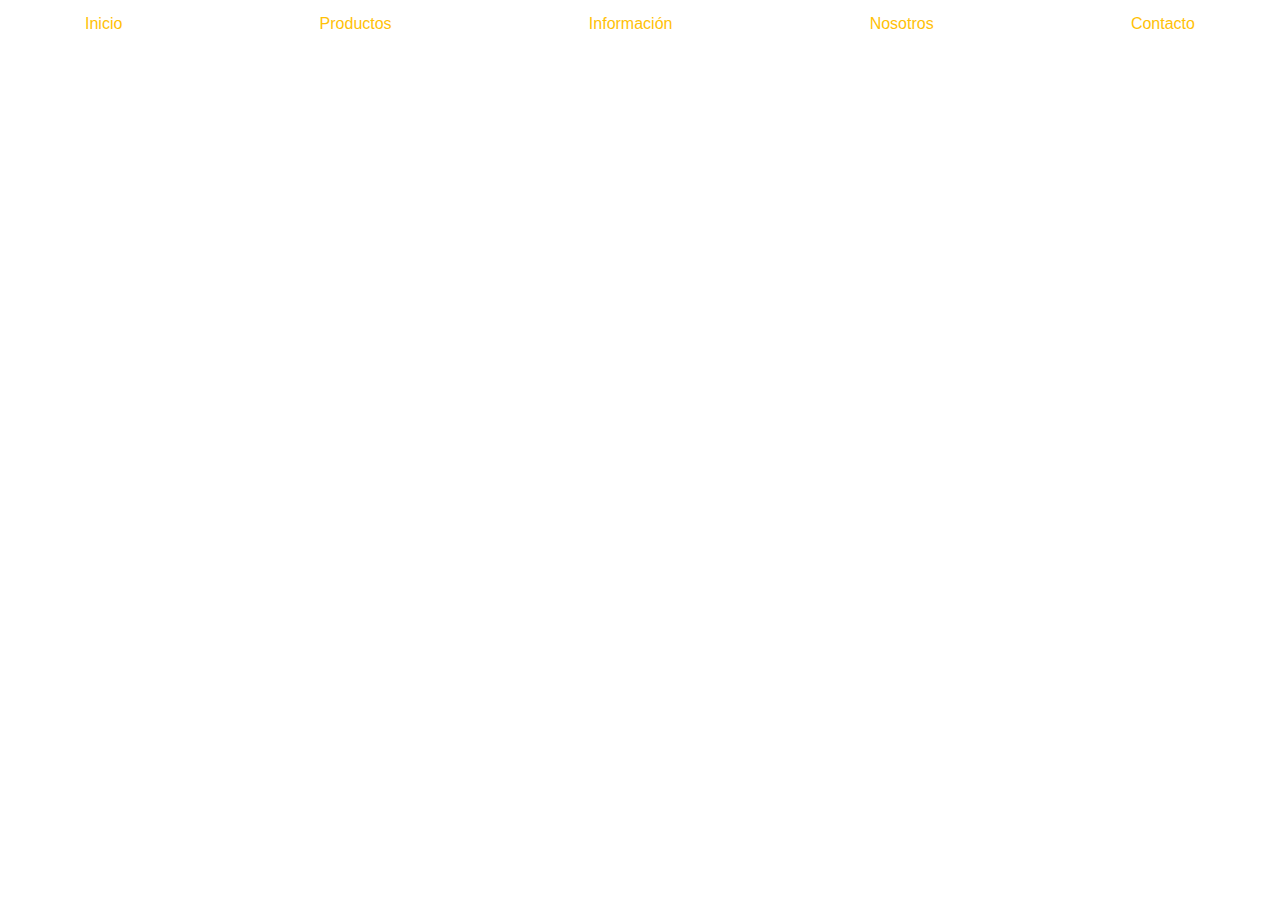
==== index.html @ 2ee017fb "initial prototypes for information, detailed info, products, and index pages" ====
<!doctype html>
<html lang="en">
  <head>
    <meta charset="utf-8">
    <meta name="viewport" content="width=device-width, initial-scale=1, shrink-to-fit=no">
    <title>Inicio Apicola Mexico</title>

    <!-- Bootstrap core CSS -->
    <link rel="stylesheet" href="https://stackpath.bootstrapcdn.com/bootstrap/4.4.1/css/bootstrap.min.css" integrity="sha384-Vkoo8x4CGsO3+Hhxv8T/Q5PaXtkKtu6ug5TOeNV6gBiFeWPGFN9MuhOf23Q9Ifjh" crossorigin="anonymous">

    <!-- Personal CSS sheet -->
    <link rel="stylesheet" type="text/css" href="personal.css"/>

  </head>


  <body>

    <nav class="site-header sticky-top navbar-light bg-white py-1">
      <div class="container d-flex flex-column flex-sm-row justify-content-between">

        <a class="py-2 text-warning" href="index.html">Inicio</a>
        <a class="py-2 text-warning" href="productos.html">Productos</a>
        <a class="py-2 text-warning" href="informacion.html">Información</a>
        <a class="py-2 text-warning" href="nosotros.html">Nosotros</a>
        <a class="py-2 text-warning" href="contacto.html">Contacto</a>
   
      </div>
    </nav> 

    <section class="inicioimagen">
      <div class="container">
        <h2>Bienvenido a Apícola México</h2>
        <p>El distribuidor número 1 de productos apícola en México</p>
      </div>
    </section>

</body>

</html>
---- personal.css ----
body {
	height: 100%;
	margin: 0;
	text-align: center;
	width: 100%;
}

h1 {
	font-family: Palatino, 'Palatino Linotype', serif;
  color: rgb(46,105,163);
  font-size: 32px;
}

h2 {
	font-size: 56px;
}


.inicioimagen {
  background-image: url("img/honeywax.jpg");
  background-size: cover;
  color: #ffffff;
	padding: 250px;
	margin: 15px;
}

.containall {
	padding: 50px;
	margin: 15px;
}

.imagenproductos {
	background-image: url('img/beeorangebackcrop.jpg');
	background-size: cover;
	background-repeat: no-repeat;
}


p {
	font-size: 2rem;
}

.py-2 {
 /* color: #F7BC1A;*/
  padding-top: 0.5rem !important;
}

.hero a {
	color: #00FFAA;
	font-size: 1.25em;
	text-decoration: none;
}

#footer {
  font-size: 0.75rem;
}
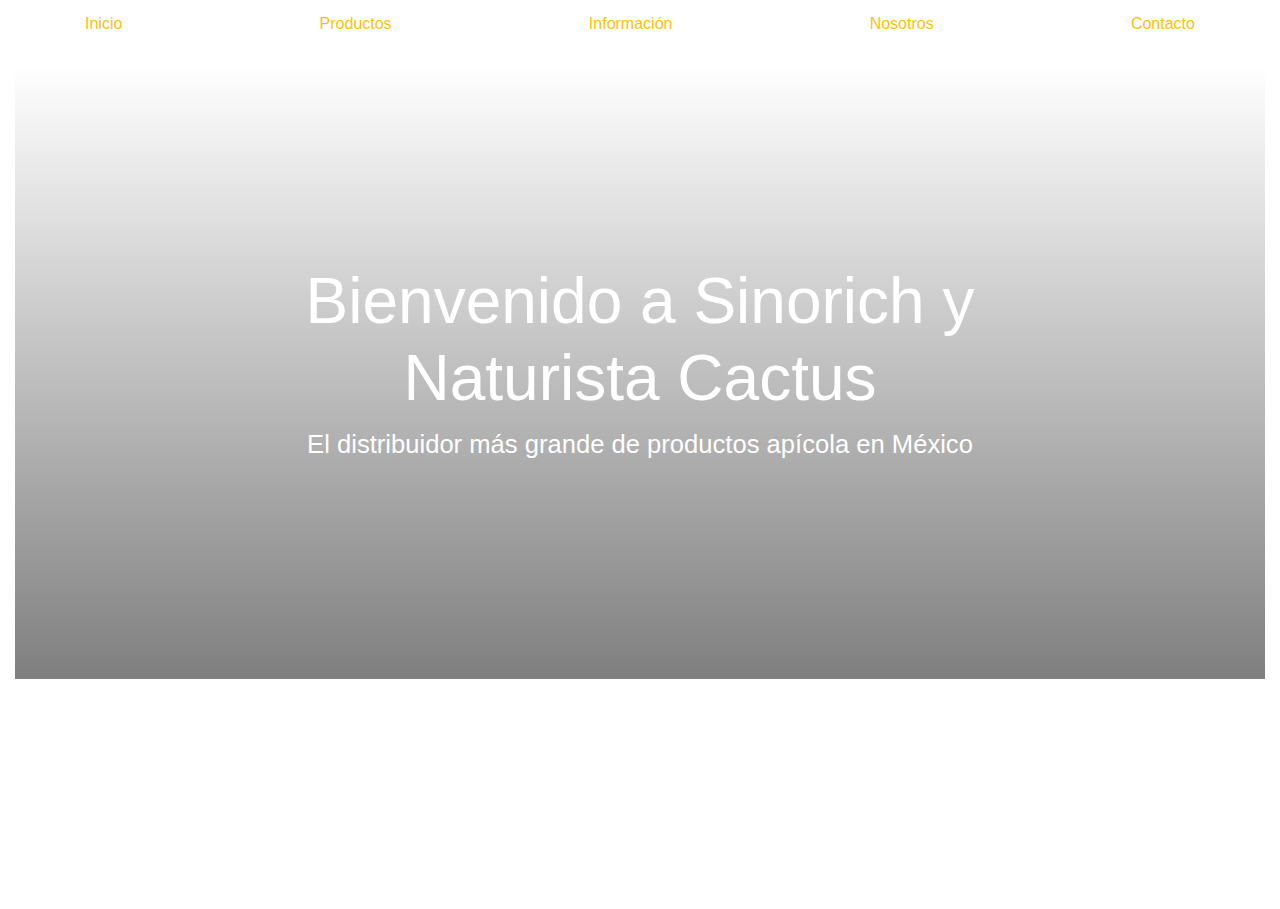
==== commit 760350f4: "finished contacts and us. All images are now correct. Cleaned up existing code" ====
--- a/index.html
+++ b/index.html
@@ -1,40 +1,42 @@
 
 <!doctype html>
 <html lang="en">
-  <head>
-    <meta charset="utf-8">
-    <meta name="viewport" content="width=device-width, initial-scale=1, shrink-to-fit=no">
-    <title>Inicio Apicola Mexico</title>
+<head>
+  <meta charset="utf-8">
+  <meta name="viewport" content="width=device-width, initial-scale=1, shrink-to-fit=no">
+  <meta name="author" content="Kathy Li Zhang">
 
-    <!-- Bootstrap core CSS -->
-    <link rel="stylesheet" href="https://stackpath.bootstrapcdn.com/bootstrap/4.4.1/css/bootstrap.min.css" integrity="sha384-Vkoo8x4CGsO3+Hhxv8T/Q5PaXtkKtu6ug5TOeNV6gBiFeWPGFN9MuhOf23Q9Ifjh" crossorigin="anonymous">
+  <title>Inicio Apicola Mexico</title>
 
-    <!-- Personal CSS sheet -->
-    <link rel="stylesheet" type="text/css" href="personal.css"/>
+  <!-- Bootstrap core CSS -->
+  <link rel="stylesheet" href="https://stackpath.bootstrapcdn.com/bootstrap/4.4.1/css/bootstrap.min.css" integrity="sha384-Vkoo8x4CGsO3+Hhxv8T/Q5PaXtkKtu6ug5TOeNV6gBiFeWPGFN9MuhOf23Q9Ifjh" crossorigin="anonymous">
 
-  </head>
+  <!-- Personal CSS sheet -->
+  <link rel="stylesheet" type="text/css" href="personal.css"/>
+
+</head>
 
 
-  <body>
+<body>
 
-    <nav class="site-header sticky-top navbar-light bg-white py-1">
-      <div class="container d-flex flex-column flex-sm-row justify-content-between">
+  <nav class="site-header sticky-top navbar-light bg-white py-1">
+    <div class="container d-flex flex-column flex-sm-row justify-content-between">
 
-        <a class="py-2 text-warning" href="index.html">Inicio</a>
-        <a class="py-2 text-warning" href="productos.html">Productos</a>
-        <a class="py-2 text-warning" href="informacion.html">Información</a>
-        <a class="py-2 text-warning" href="nosotros.html">Nosotros</a>
-        <a class="py-2 text-warning" href="contacto.html">Contacto</a>
-   
-      </div>
-    </nav> 
+      <a class="py-2 text-warning" href="index.html">Inicio</a>
+      <a class="py-2 text-warning" href="productos.html">Productos</a>
+      <a class="py-2 text-warning" href="informacion.html">Información</a>
+      <a class="py-2 text-warning" href="nosotros.html">Nosotros</a>
+      <a class="py-2 text-warning" href="contacto.html">Contacto</a>
+      
+    </div>
+  </nav> 
 
-    <section class="inicioimagen">
-      <div class="container">
-        <h2>Bienvenido a Apícola México</h2>
-        <p>El distribuidor número 1 de productos apícola en México</p>
-      </div>
-    </section>
+  <section class="inicioimagen">
+    <div class="container">
+      <h2 style="font-size:5vw;">Bienvenido a Sinorich y Naturista Cactus</h2>
+      <p style="font-size:2vw;">El distribuidor más grande de productos apícola en México</p>
+    </div>
+  </section>
 
 </body>
 
--- a/personal.css
+++ b/personal.css
@@ -1,3 +1,7 @@
+html { 
+	height: 101%; 
+}
+
 body {
 	height: 100%;
 	margin: 0;
@@ -5,24 +9,30 @@
 	width: 100%;
 }
 
-h1 {
-	font-family: Palatino, 'Palatino Linotype', serif;
-  color: rgb(46,105,163);
-  font-size: 32px;
-}
 
 h2 {
 	font-size: 56px;
 }
 
+h1 {
+	font-size: 65px;
+}
+
 
 .inicioimagen {
-  background-image: url("img/honeywax.jpg");
-  background-size: cover;
-  color: #ffffff;
-	padding: 250px;
+	background: 
+	  linear-gradient(
+      to bottom,
+      rgba(0, 0, 0, 0),
+      rgba(0, 0, 0, 0.5)
+    ),
+	url("img/honeywax.jpg");
+	background-size: cover;
+	color: #ffffff;
+	padding: 200px;
 	margin: 15px;
 }
+
 
 .containall {
 	padding: 50px;
@@ -35,22 +45,36 @@
 	background-repeat: no-repeat;
 }
 
+.imagennosotros {
+	background: 
+	  linear-gradient(
+      to bottom,
+      rgba(0, 0, 0, 0.5),
+      rgba(0, 0, 0, 0.2)
+    ),
+	url("img/honeycomb.jpg");
+	background-size: cover;
+	color: #ffffff;
+	padding: 200px;
+	margin: 10px;
+}
+
+.nosotrosbody {
+
+	padding: 50px;
+}
+
+.contactobody {
+	color: #BA283B;
+	padding: 30px;
+}
+
+.text-rojo-apicola {
+	color: #BA283B;
+	font-weight: bold;
+}
 
 p {
 	font-size: 2rem;
 }
 
-.py-2 {
- /* color: #F7BC1A;*/
-  padding-top: 0.5rem !important;
-}
-
-.hero a {
-	color: #00FFAA;
-	font-size: 1.25em;
-	text-decoration: none;
-}
-
-#footer {
-  font-size: 0.75rem;
-}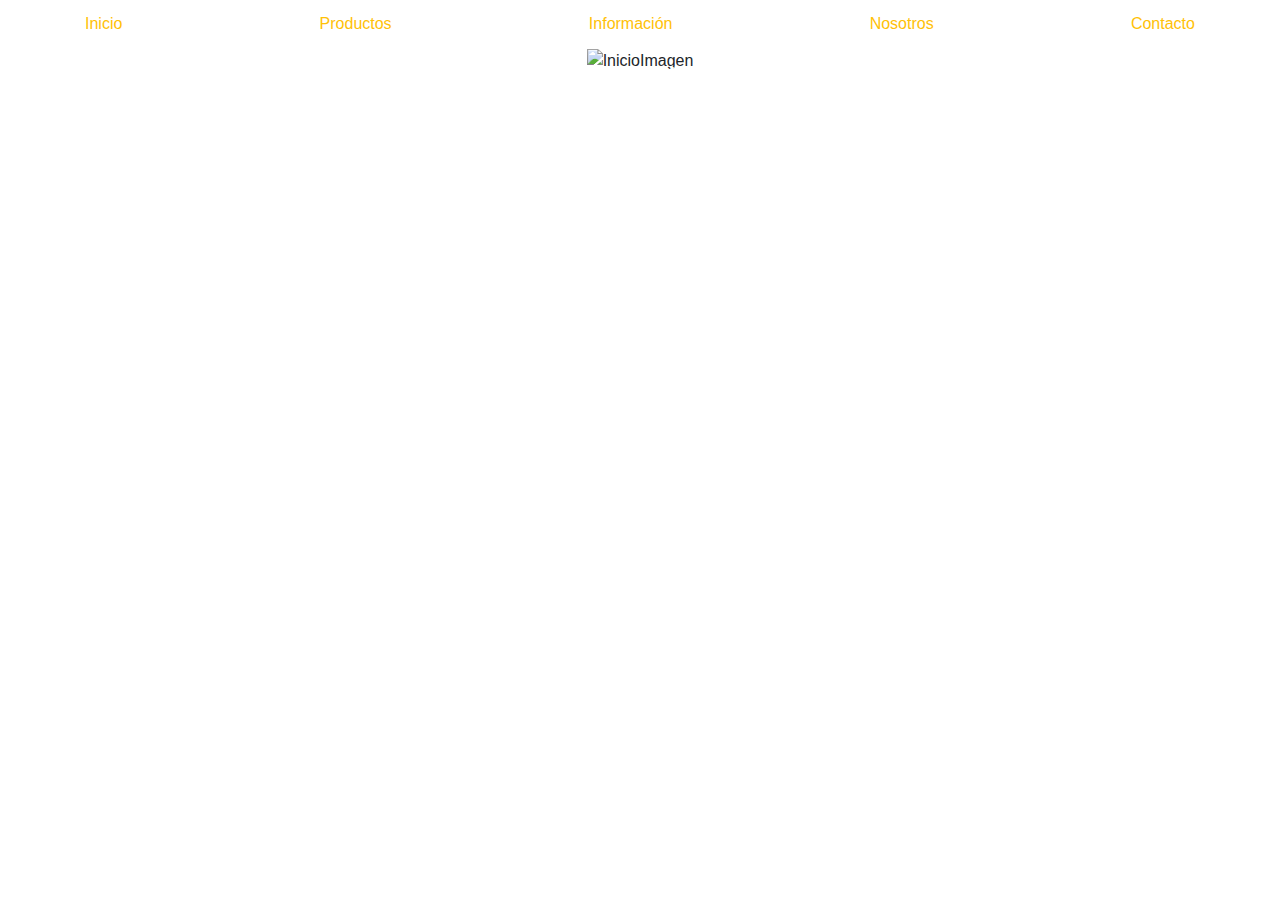
==== commit 6b47d841: "Fixed index to have more interactive image and text. Background image is now tinted. Changed google " ====
--- a/index.html
+++ b/index.html
@@ -31,12 +31,17 @@
     </div>
   </nav> 
 
-  <section class="inicioimagen">
-    <div class="container">
-      <h2 style="font-size:5vw;">Bienvenido a Sinorich y Naturista Cactus</h2>
-      <p style="font-size:2vw;">El distribuidor más grande de productos apícola en México</p>
-    </div>
-  </section>
+  <div class="iniciocontainer">
+    
+   <img src="img/honeywaxtinted.jpg" alt="InicioImagen" class="inicioimagen">
+   
+   <div class="iniciotexto">
+    <p style="font-size:3vw;">Bienvenido a</p>
+    <h2 style="font-size:5vw;">Sinorich México y</h2>
+    <h2 style="font-size:5vw;">Naturista Cactus</h2>
+    <p style="font-size:2vw;">El distribuidor más grande de productos apícola en México</p>
+  </div>
+</div>
 
 </body>
 
--- a/personal.css
+++ b/personal.css
@@ -18,19 +18,22 @@
 	font-size: 65px;
 }
 
+.iniciocontainer {
+	position: relative;
+}
 
 .inicioimagen {
-	background: 
-	  linear-gradient(
-      to bottom,
-      rgba(0, 0, 0, 0),
-      rgba(0, 0, 0, 0.5)
-    ),
-	url("img/honeywax.jpg");
-	background-size: cover;
-	color: #ffffff;
-	padding: 200px;
-	margin: 15px;
+	width: 100%;
+	height: auto;
+}
+
+.iniciotexto {
+	position: absolute;
+  left: 0;
+  top: 20%;
+  width: 100%;
+  text-align: center;
+  color: #ffffff;
 }
 
 
